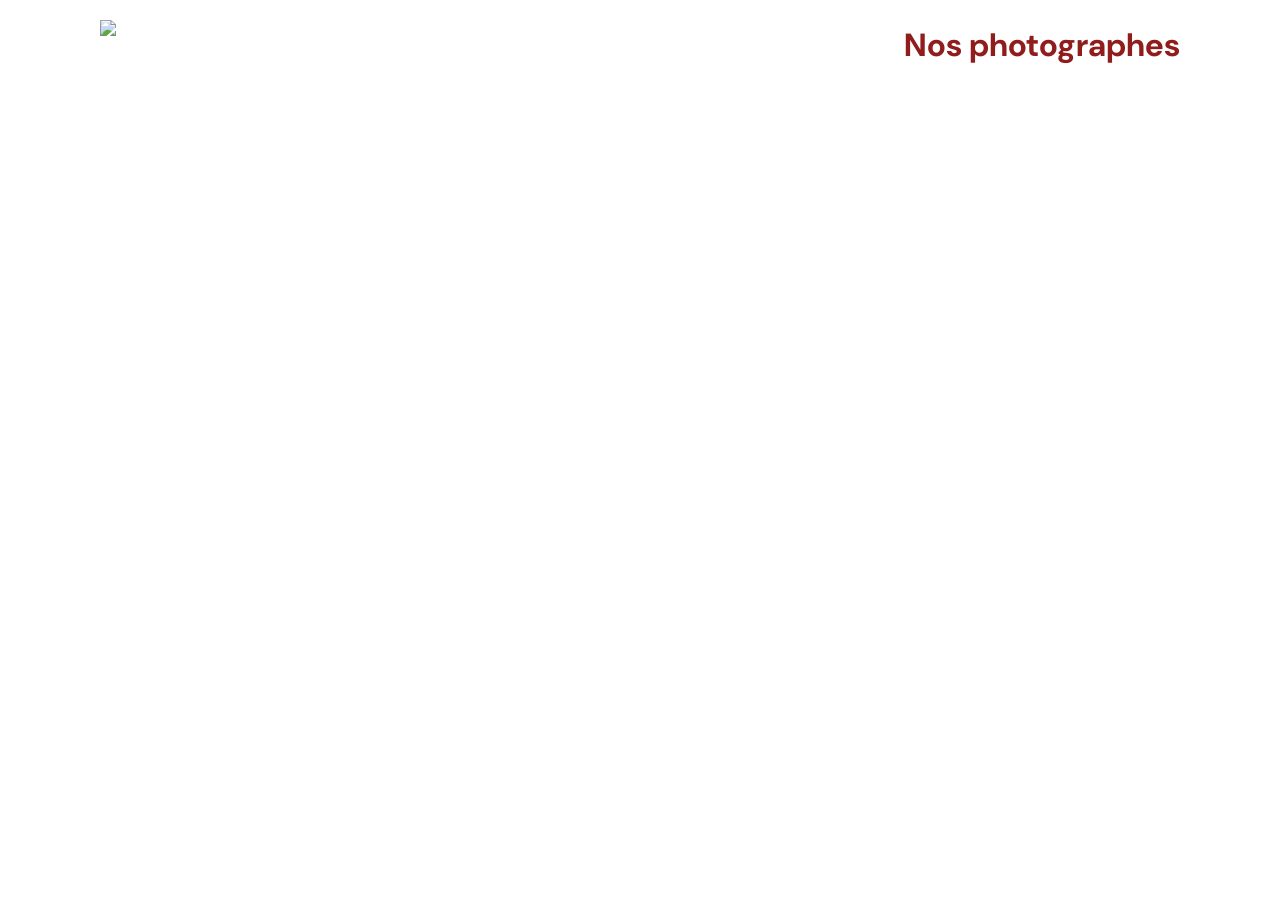
==== index.html @ beb3ec22 "mentorat 23/08" ====
<!DOCTYPE html>
<html>

<head>
  <link href="css/style.css" rel="stylesheet" type="text/css" />
  <meta charset="utf-8">
  <link rel="icon" type="image/png" href="assets/favicon.png">
  <link href="https://fonts.googleapis.com/css?family=DM+Sans&display=swap" rel="stylesheet">
  <title>Fisheye</title>
</head>

<body>
  <header>
    <img src="assets/images/logo.png" class="logo" />
    <h1>Nos photographes</h1>
  </header>
  <main id="main">
    <div class="photographer_section"></div>
  </main>
  <script src="scripts/factories/photographer.js"></script>
  <script src="scripts/pages/index.js"></script>
</body>

</html>
---- css/style.css ----
@import url("photographer.css");

body {
    font-family: "DM Sans", sans-serif;
    margin: 0;
}


header {
    display: flex;
    flex-direction: row;
    justify-content: space-between;
    align-items: center;
    height: 90px;
}

h1 {
    color: #901C1C;
    margin-right: 100px;
}

.logo {
    height: 50px;
    margin-left: 100px;
}

.photographer_section {
    display: grid;
    grid-template-columns: 1fr 1fr 1fr;
    gap: 70px;
    margin-top: 100px;
}

.photographer_section article {
    justify-self: center;
    display: flex;
    justify-content: center;
    align-items: center;
    flex-direction: column;
}

.photographer_section article h2 {
    color: #D3573C;
    font-size: 36px;
}


.photographer_section article img {
    height: 200px;
    width: 200px;
}
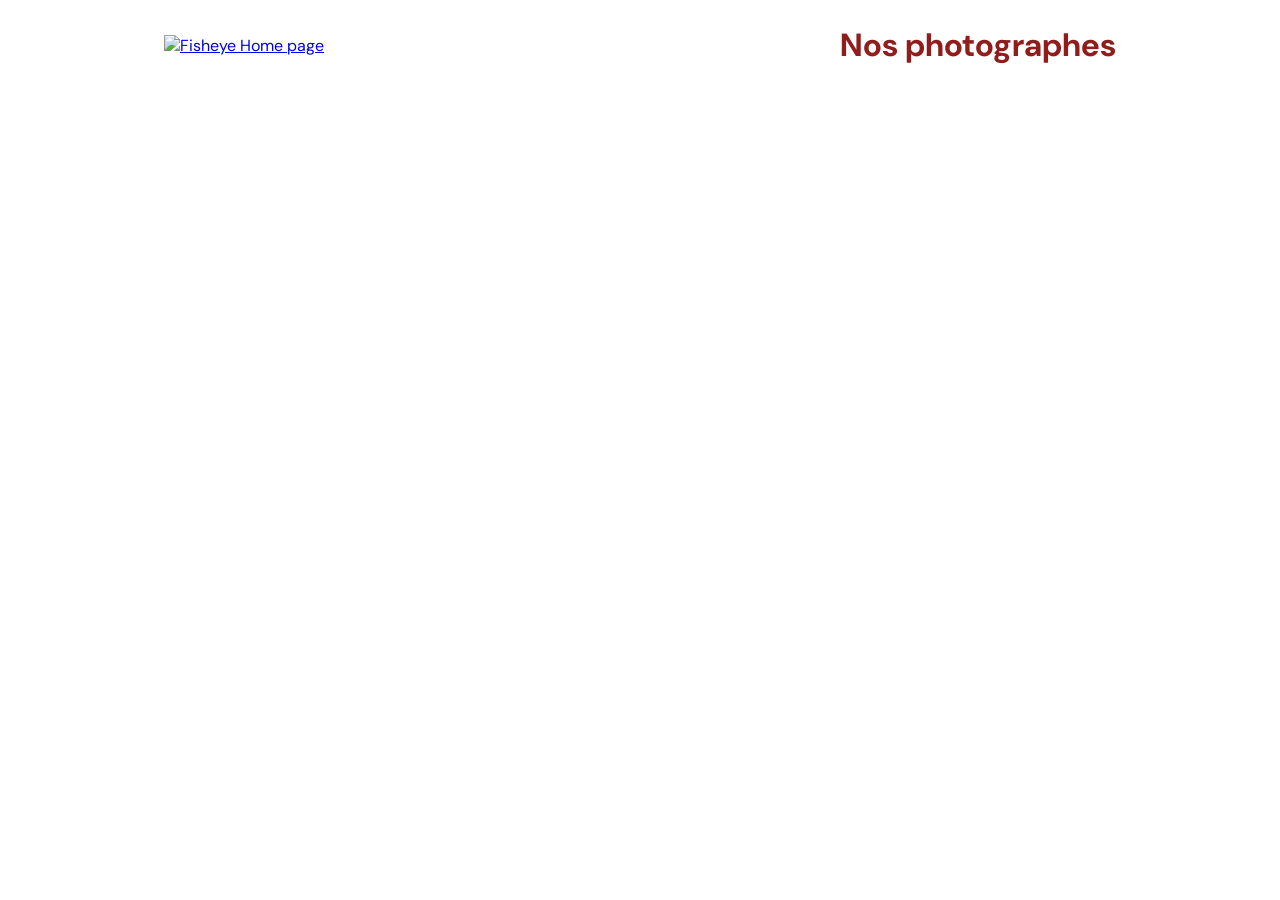
==== commit 9623dba4: "fetch all data photograph page" ====
--- a/index.html
+++ b/index.html
@@ -1,5 +1,5 @@
 <!DOCTYPE html>
-<html>
+<html lang="fr">
 
 <head>
   <link href="css/style.css" rel="stylesheet" type="text/css" />
@@ -11,7 +11,7 @@
 
 <body>
   <header>
-    <img src="assets/images/logo.png" class="logo" />
+    <a href="index.html"><img src="assets/images/logo.png" class="logo" alt="Fisheye Home page" /></a>
     <h1>Nos photographes</h1>
   </header>
   <main id="main">
--- a/css/style.css
+++ b/css/style.css
@@ -3,6 +3,7 @@
 body {
     font-family: "DM Sans", sans-serif;
     margin: 0;
+    
 }
 
 
@@ -11,7 +12,10 @@
     flex-direction: row;
     justify-content: space-between;
     align-items: center;
+    align-self: center;
     height: 90px;
+    margin-left: 5%;
+    margin-right: 5%;
 }
 
 h1 {
@@ -29,6 +33,8 @@
     grid-template-columns: 1fr 1fr 1fr;
     gap: 70px;
     margin-top: 100px;
+    margin-left: -5%;
+
 }
 
 .photographer_section article {
@@ -42,10 +48,90 @@
 .photographer_section article h2 {
     color: #D3573C;
     font-size: 36px;
+    margin-bottom: 0px;
 }
 
 
 .photographer_section article img {
     height: 200px;
     width: 200px;
-}+    border-radius: 100px;
+}
+
+.photographer_section article p {
+  padding-top: -50px;
+ color: #901C1C;
+ font-family: 'DM Sans';
+font-style: normal;
+font-weight: 400;
+font-size: 13px;
+line-height: 17px;
+/* identical to box height */
+
+text-align: center;
+
+}
+
+.photographer_section article span {
+
+
+font-family: 'DM Sans';
+font-style: normal;
+font-weight: 400;
+font-size: 10px;
+line-height: 13px;
+/* identical to box height */
+
+text-align: center;
+
+color: #000000;
+
+}
+
+.photographer_section article a {
+  text-decoration: none;
+  color: #D3573C
+}
+
+.photographer_section article a:focus {
+  border: green 2px solid;
+}
+
+
+
+
+
+
+/* Page photographes */
+
+.photo-list {
+  display: grid;
+   grid-template-columns: 1fr 1fr 1fr; 
+  /* gap: 70px;
+  margin-top: 100px;
+  margin-left: -5%; */ 
+
+}
+
+.photo-list article {
+  justify-self: center;
+  display: flex;
+  justify-content: center;
+  align-items: center;
+  flex-direction: column;
+}
+
+
+.photo-list img {
+
+  width: 150px;
+  height: 150px;
+ }
+ 
+.photograph-header {
+ margin-bottom: 200px;
+}
+
+.photograph-header img {
+  height: 200px;
+}
